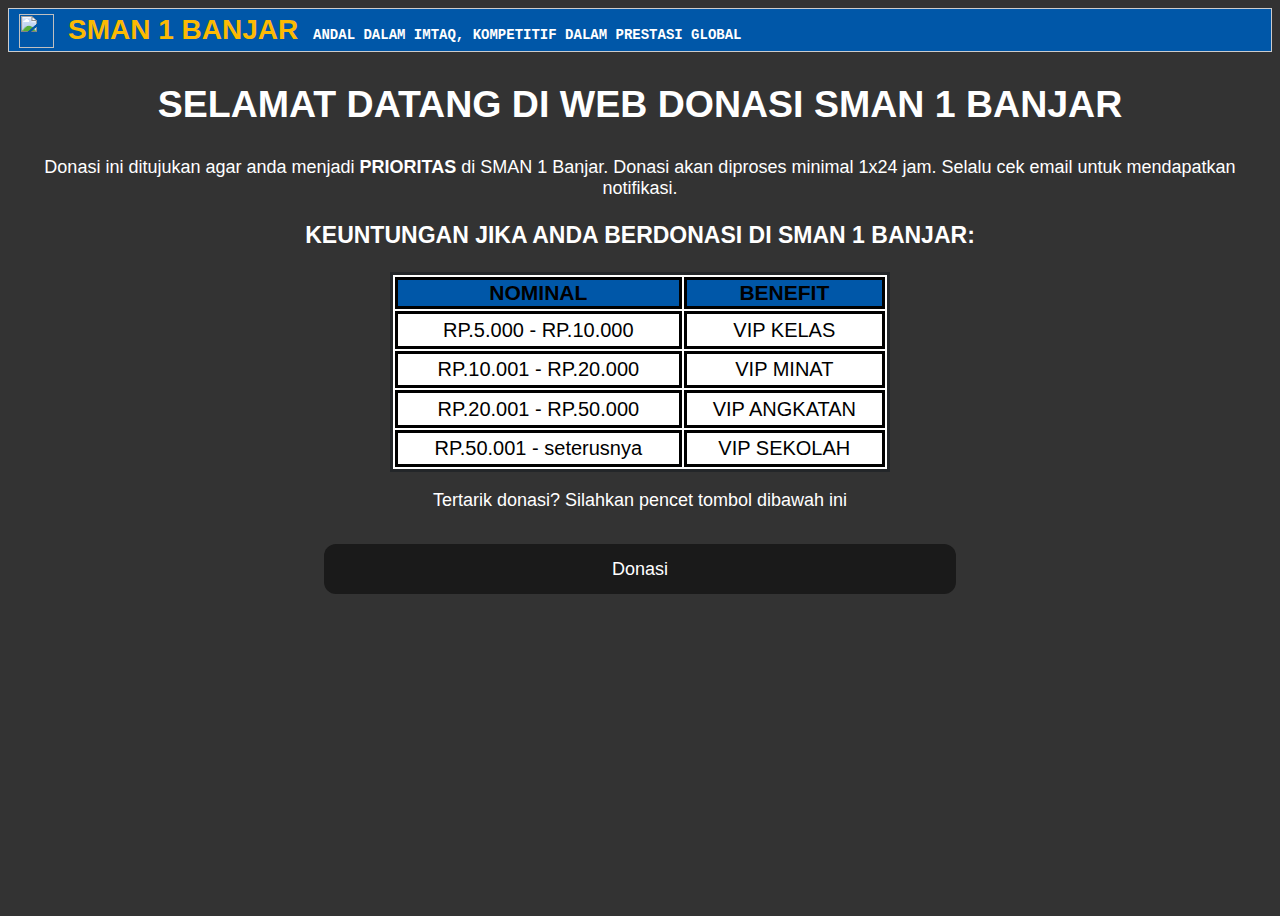
==== index.html @ 07e5adcb "V0.5" ====
<!DOCTYPE html>
<html lang="en">

<head>
	<title>DONASI SMAN 1 BANJAR</title>
</head>

<body>
	<div style="background:#0057a8;border:1px solid #ccc;padding:5px 10px;"><strong
			style="font-size: 28px;">&nbsp;&nbsp;<span style="color:#fcba03;"><span
					style="font-family:arial,helvetica,sans-serif;">SMAN 1 BANJAR&nbsp;</span></span><span
				style="color:#FFFFFF;"> <span style="font-family:arial,helvetica,sans-serif;"> <span
						style="font-size:14px;"> <tt>ANDAL DALAM IMTAQ, KOMPETITIF DALAM PRESTASI
							GLOBAL</tt></span></span></span></strong><span style="font-size:28px;"><strong><img alt=""
					src="http://sman1banjar.sch.id/new/media_library/images/3e8c36d9a46f1d332e6f7c3db9be0537.png"
					style="width: 35px; height: 34px; float: left;" /></strong></span></div>
	<!--ENDTOP-->

	<div style="text-align: center;">
		<div class="h1">
			<h2>SELAMAT DATANG DI WEB DONASI SMAN 1 BANJAR</h2>
		</div>
		<div class="parag">
			<p>Donasi ini ditujukan agar anda menjadi <strong><span>PRIORITAS</span></strong> di SMAN 1 Banjar. Donasi
				akan diproses minimal 1x24 jam. Selalu cek email untuk mendapatkan notifikasi.
			</p>
		</div>

		<div class="profit">
			<p>KEUNTUNGAN JIKA ANDA BERDONASI DI SMAN 1 BANJAR:</p>
		</div>

		<table align="center" class="BENEFIT">
			<thead>
				<tr>
					<th>NOMINAL</th>
					<th>BENEFIT</th>
				</tr>
			</thead>
			<tbody>
				<tr>
					<td>RP.5.000 - RP.10.000</td>
					<td>VIP KELAS</td>
				</tr>
				<tr>
					<td>RP.10.001 - RP.20.000</td>
					<td>VIP MINAT</td>
				</tr>
				<tr>
					<td>RP.20.001 - RP.50.000</td>
					<td>VIP ANGKATAN</td>
				</tr>
				<tr>
					<td>RP.50.001 - seterusnya</td>
					<td>VIP SEKOLAH</td>
				</tr>
			</tbody>
		</table>
		
		<div class="parag">
			<p>Tertarik donasi? Silahkan pencet tombol dibawah ini</p>
		</div>
		<button type="text" class="submit" onclick="window.location.href='donasi.html';">Donasi</button>
		</div>
	
</body>
<link href="css/styles.css" rel="stylesheet" />
<link href="favicon.ico" rel="shortcut icon" />

</html>
---- css/styles.css ----
body {
  background-color: #333333;
  justify-content: center;
  height: 100vh;
}

  .h1 {
  font-size: 25px;
  color:#FFFFFF;
  font-family: sans-serif;
  font-weight:bold
  }

  .parag {
    font-size: 18px;
    color: #FFFFFF;
    font-family: -apple-system, BlinkMacSystemFont, 'Segoe UI', Roboto, Oxygen, Ubuntu, Cantarell, 'Open Sans', 'Helvetica Neue', sans-serif;
    font-weight: 500;
  }

  .profit {
    font-size: 23px;
    color:#FFFFFF;
    font-family: -apple-system, BlinkMacSystemFont, 'Segoe UI', Roboto, Oxygen, Ubuntu, Cantarell, 'Open Sans', 'Helvetica Neue', sans-serif;
    font-weight: 600;
  }

  .submit {
    background-color: #1A1A1A;
    border-radius: 12px;
    border: 0;
    box-sizing: border-box;
    color:#FFFFFF;
    cursor: pointer;
    font-size: 18px;
    height: 50px;
    margin-top: 15px;
    text-align: center;
    width: 50%;
  }

table.BENEFIT {
  font-family: Arial, Helvetica, sans-serif;
  border: 3px solid #232629;
  background-color: #FFFFFF;
  width: 500px;
  height: 200px;
}
table.BENEFIT td, table.BENEFIT th {
  border: 3px solid #000000;
}
table.BENEFIT tbody td {
  font-size: 20px;
}
table.BENEFIT thead {
  background: #0057A8;
}
table.BENEFIT thead th {
  font-size: 21px;
  font-weight: bold;
  color: #000000;
}


label {
  display: block;
  font: 1rem 'Fira Sans', sans-serif;
}

input,
label {
  margin: .4rem 0;
}


/* Add a black background color to the top navigation */
.topnav {
  background-color: #0057a8;
  overflow: hidden;
}

/* Style the links inside the navigation bar */
.topnav a {
  float: left;
  color: #f2f2f2;
  text-align: center;
  padding: 14px 16px;
  text-decoration: none;
  font-size: 17px;
}

/* Change the color of links on hover */
.topnav a:hover {
  background-color: #ddd;
  color: black;
}

/* Add a color to the active/current link */
.topnav a.active {
  background-color: #0057a8;
  color: white;
}

.logo-image{
  width: 46px;
  height: 46px;
  overflow: show;
  margin-top: -6px;
}
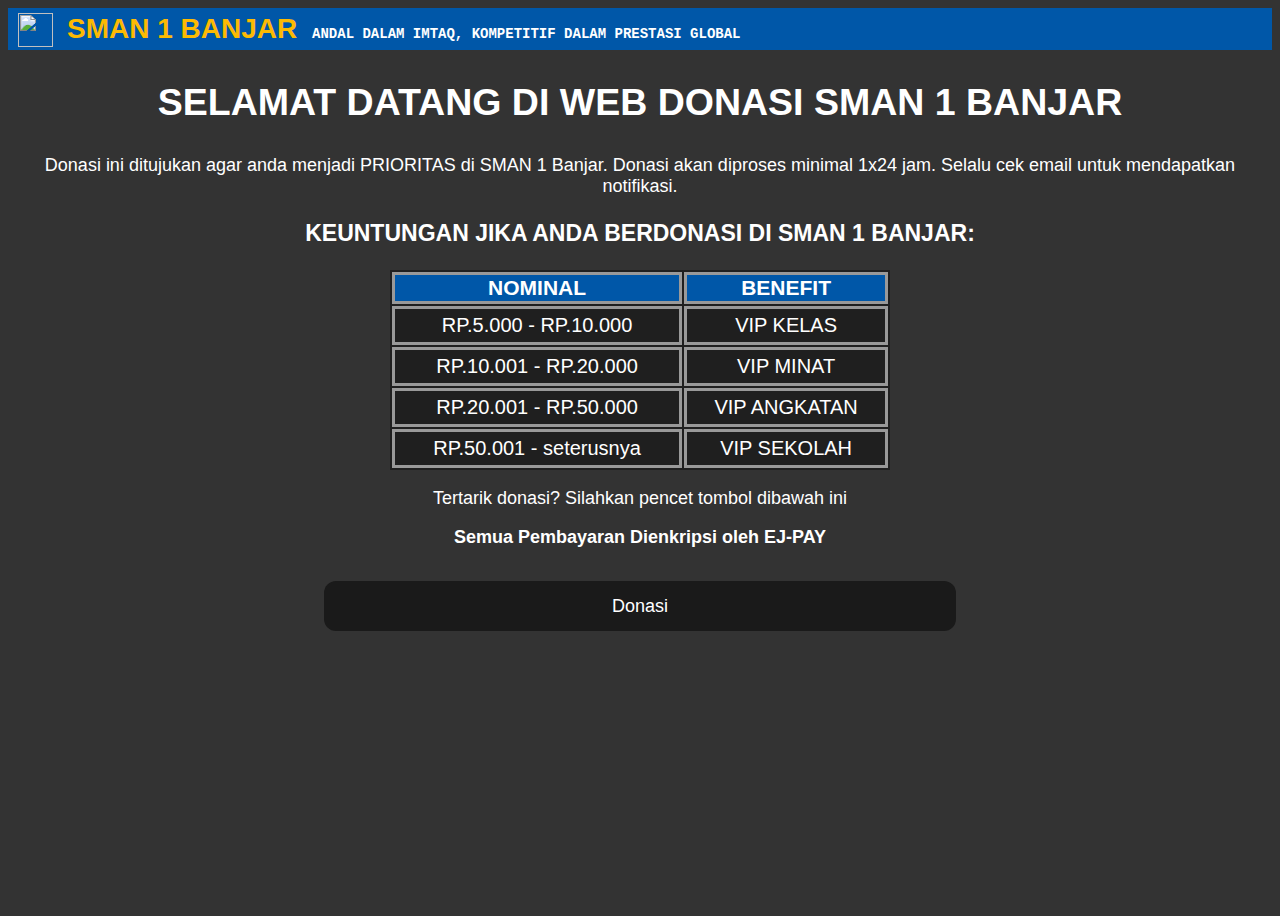
==== commit 2bef5414: "V0.6" ====
--- a/index.html
+++ b/index.html
@@ -6,7 +6,7 @@
 </head>
 
 <body>
-	<div style="background:#0057a8;border:1px solid #ccc;padding:5px 10px;"><strong
+	<div style="background:#0057a8;border:0px solid #ccc;padding:5px 10px;"><strong
 			style="font-size: 28px;">&nbsp;&nbsp;<span style="color:#fcba03;"><span
 					style="font-family:arial,helvetica,sans-serif;">SMAN 1 BANJAR&nbsp;</span></span><span
 				style="color:#FFFFFF;"> <span style="font-family:arial,helvetica,sans-serif;"> <span
@@ -59,12 +59,14 @@
 		
 		<div class="parag">
 			<p>Tertarik donasi? Silahkan pencet tombol dibawah ini</p>
+			
+			<p class="parag-1">Semua Pembayaran Dienkripsi oleh EJ-PAY</p>
 		</div>
 		<button type="text" class="submit" onclick="window.location.href='donasi.html';">Donasi</button>
 		</div>
-	
+
 </body>
 <link href="css/styles.css" rel="stylesheet" />
-<link href="favicon.ico" rel="shortcut icon" />
+<link href="/favicon.ico" rel="shortcut icon" />
 
 </html>--- a/css/styles.css
+++ b/css/styles.css
@@ -15,7 +15,7 @@
     font-size: 18px;
     color: #FFFFFF;
     font-family: -apple-system, BlinkMacSystemFont, 'Segoe UI', Roboto, Oxygen, Ubuntu, Cantarell, 'Open Sans', 'Helvetica Neue', sans-serif;
-    font-weight: 500;
+    font-weight:lighter;
   }
 
   .profit {
@@ -25,6 +25,17 @@
     font-weight: 600;
   }
 
+  .bottom {
+    color: #eee;
+    font-weight: 600;
+    font-family: sans-serif;
+    margin-top:7%;
+  }
+  .parag-1 {
+    font-weight: bold;
+  }
+
+  
   .submit {
     background-color: #1A1A1A;
     border-radius: 12px;
@@ -41,16 +52,16 @@
 
 table.BENEFIT {
   font-family: Arial, Helvetica, sans-serif;
-  border: 3px solid #232629;
-  background-color: #FFFFFF;
+  background-color: #1F1F1F;
   width: 500px;
   height: 200px;
 }
 table.BENEFIT td, table.BENEFIT th {
-  border: 3px solid #000000;
+  border: 3px solid #999999;
 }
 table.BENEFIT tbody td {
   font-size: 20px;
+  color: #ffffff;
 }
 table.BENEFIT thead {
   background: #0057A8;
@@ -58,7 +69,7 @@
 table.BENEFIT thead th {
   font-size: 21px;
   font-weight: bold;
-  color: #000000;
+  color: #ffffff;
 }
 
 
@@ -106,4 +117,5 @@
   height: 46px;
   overflow: show;
   margin-top: -6px;
-}+}
+
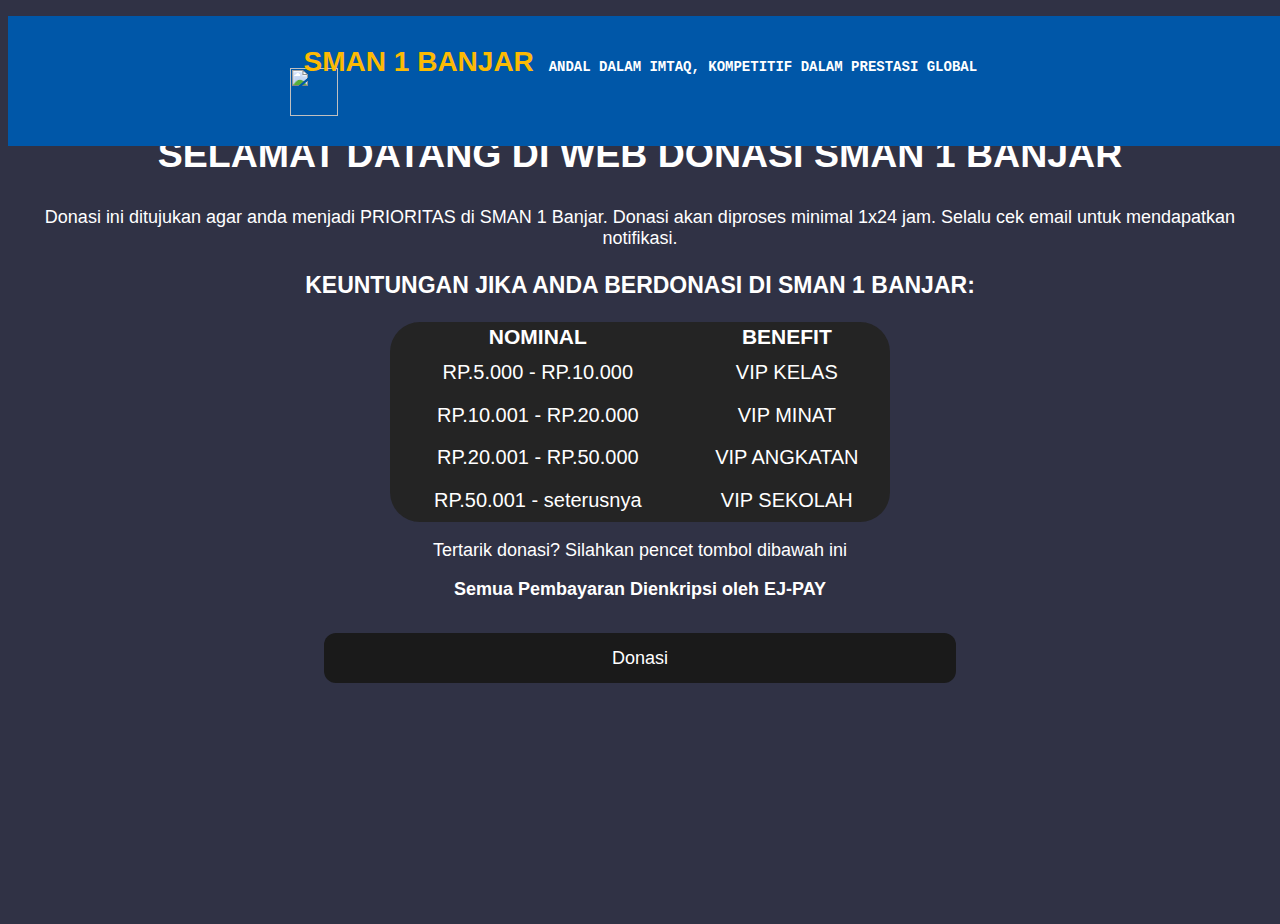
==== commit 2cd1f138: "V0.7" ====
--- a/index.html
+++ b/index.html
@@ -6,15 +6,19 @@
 </head>
 
 <body>
-	<div style="background:#0057a8;border:0px solid #ccc;padding:5px 10px;"><strong
+	<div style="justify-content: center; position:absolute; background:#0057a8;border:0px solid #ccc;padding:30px 22%;"><strong
 			style="font-size: 28px;">&nbsp;&nbsp;<span style="color:#fcba03;"><span
-					style="font-family:arial,helvetica,sans-serif;">SMAN 1 BANJAR&nbsp;</span></span><span
+					style="position:relative ; font-family:arial,helvetica,sans-serif;">SMAN 1 BANJAR&nbsp;</span></span><span
 				style="color:#FFFFFF;"> <span style="font-family:arial,helvetica,sans-serif;"> <span
 						style="font-size:14px;"> <tt>ANDAL DALAM IMTAQ, KOMPETITIF DALAM PRESTASI
 							GLOBAL</tt></span></span></span></strong><span style="font-size:28px;"><strong><img alt=""
 					src="http://sman1banjar.sch.id/new/media_library/images/3e8c36d9a46f1d332e6f7c3db9be0537.png"
-					style="width: 35px; height: 34px; float: left;" /></strong></span></div>
+					style="margin-top: -10px; width: 48px; height: 48px; float: left;" /></strong></span></div>
 	<!--ENDTOP-->
+	<p>&nbsp;</p>
+	<p>&nbsp;</p>
+	<p>&nbsp;</p>
+
 
 	<div style="text-align: center;">
 		<div class="h1">
--- a/css/styles.css
+++ b/css/styles.css
@@ -1,6 +1,5 @@
 body {
-  background-color: #333333;
-  justify-content: center;
+  background-color: #303245;
   height: 100vh;
 }
 
@@ -52,19 +51,15 @@
 
 table.BENEFIT {
   font-family: Arial, Helvetica, sans-serif;
-  background-color: #1F1F1F;
+  background-color: #242424;
   width: 500px;
   height: 200px;
+  border-radius: 30px;
 }
-table.BENEFIT td, table.BENEFIT th {
-  border: 3px solid #999999;
-}
+
 table.BENEFIT tbody td {
   font-size: 20px;
   color: #ffffff;
-}
-table.BENEFIT thead {
-  background: #0057A8;
 }
 table.BENEFIT thead th {
   font-size: 21px;
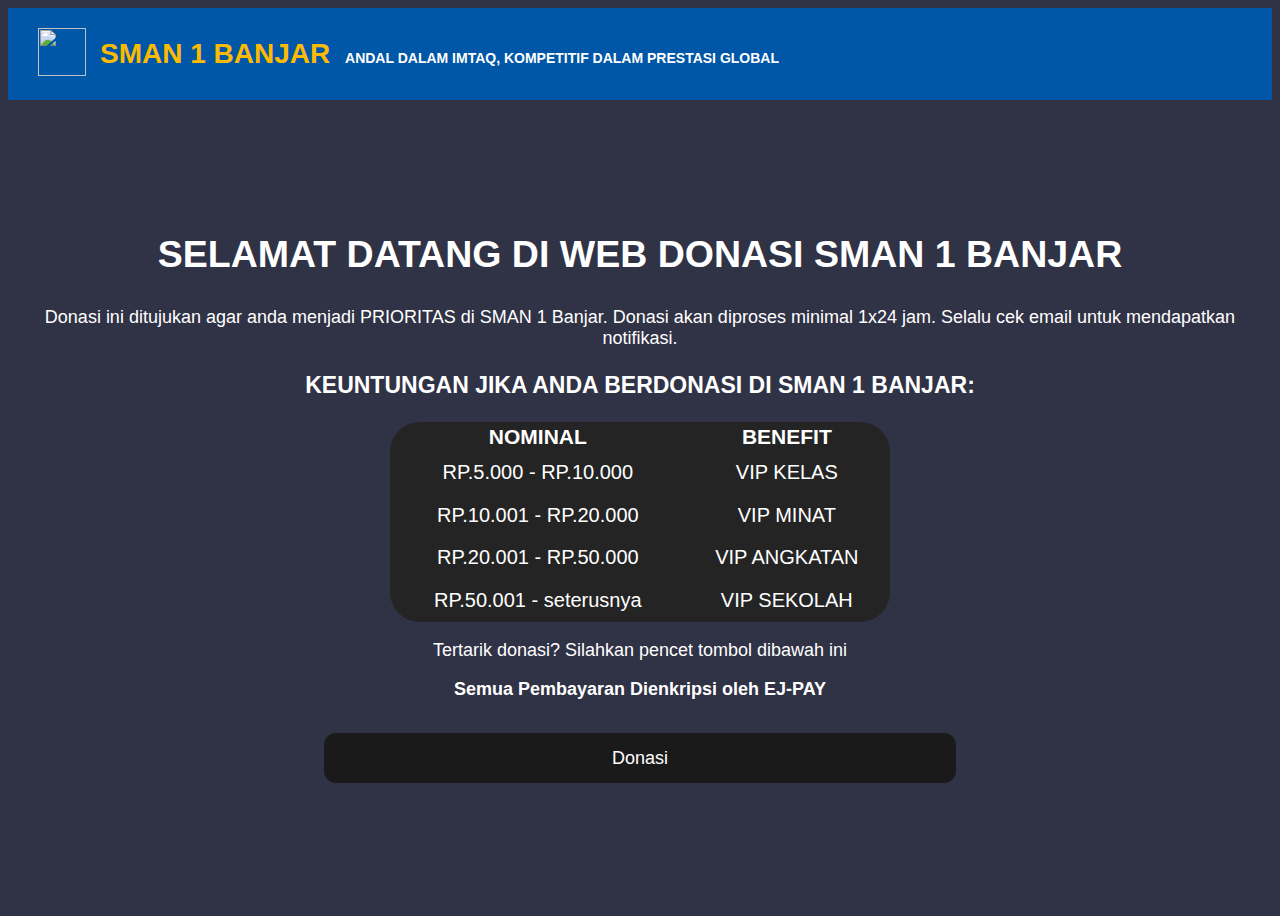
==== commit 8774935e: "trying port style to css" ====
--- a/index.html
+++ b/index.html
@@ -6,14 +6,15 @@
 </head>
 
 <body>
-	<div style="justify-content: center; position:absolute; background:#0057a8;border:0px solid #ccc;padding:30px 22%;"><strong
+	<div style="justify-content: center; position:relative; background:#0057a8;border:0px solid #ccc;padding: 30px"><strong
 			style="font-size: 28px;">&nbsp;&nbsp;<span style="color:#fcba03;"><span
-					style="position:relative ; font-family:arial,helvetica,sans-serif;">SMAN 1 BANJAR&nbsp;</span></span><span
-				style="color:#FFFFFF;"> <span style="font-family:arial,helvetica,sans-serif;"> <span
-						style="font-size:14px;"> <tt>ANDAL DALAM IMTAQ, KOMPETITIF DALAM PRESTASI
-							GLOBAL</tt></span></span></span></strong><span style="font-size:28px;"><strong><img alt=""
+					style="position:relative ; font-family:-apple-system, BlinkMacSystemFont, 'Segoe UI', Roboto, Oxygen, Ubuntu, Cantarell, 'Open Sans', 'Helvetica Neue', sans-serif;">SMAN 1 BANJAR&nbsp;</span></span><span
+				style="color:#FFFFFF;"> <span style="font-family:-apple-system, BlinkMacSystemFont, 'Segoe UI', Roboto, Oxygen, Ubuntu, Cantarell, 'Open Sans', 'Helvetica Neue', sans-serif"> <span
+						style="font-size:14px;">ANDAL DALAM IMTAQ, KOMPETITIF DALAM PRESTASI
+							GLOBAL</span></span></span></strong><span style="font-size:28px;"><strong><img alt=""
 					src="http://sman1banjar.sch.id/new/media_library/images/3e8c36d9a46f1d332e6f7c3db9be0537.png"
-					style="margin-top: -10px; width: 48px; height: 48px; float: left;" /></strong></span></div>
+					style="position: relative; margin-top: -10px; width: 48px; height: 48px; float: left;" /></strong></span></div>
+
 	<!--ENDTOP-->
 	<p>&nbsp;</p>
 	<p>&nbsp;</p>
--- a/css/styles.css
+++ b/css/styles.css
@@ -2,11 +2,33 @@
   background-color: #303245;
   height: 100vh;
 }
+  .topnav {
+    position: absolute;
+    background: #0057a8;
+    padding: 30px 45%;
+
+  }
+  .topnav-logo {
+    
+    margin-top: -10px;
+    width: 48px;
+    height: 48px;
+    float: left;
+  }
+  .topnav-smansa {
+    position: relative;
+    justify-content: left;
+    font-family: -apple-system, BlinkMacSystemFont, 'Segoe UI', Roboto, Oxygen, Ubuntu, Cantarell, 'Open Sans', 'Helvetica Neue', sans-serif;
+    font-weight: bolder;
+    font-size: 28px;
+    color: #fcba03;
+    margin-left: 100px;
+  }
 
   .h1 {
   font-size: 25px;
   color:#FFFFFF;
-  font-family: sans-serif;
+  font-family: -apple-system, BlinkMacSystemFont, 'Segoe UI', Roboto, Oxygen, Ubuntu, Cantarell, 'Open Sans', 'Helvetica Neue', sans-serif;
   font-weight:bold
   }
 
@@ -78,39 +100,3 @@
   margin: .4rem 0;
 }
 
-
-/* Add a black background color to the top navigation */
-.topnav {
-  background-color: #0057a8;
-  overflow: hidden;
-}
-
-/* Style the links inside the navigation bar */
-.topnav a {
-  float: left;
-  color: #f2f2f2;
-  text-align: center;
-  padding: 14px 16px;
-  text-decoration: none;
-  font-size: 17px;
-}
-
-/* Change the color of links on hover */
-.topnav a:hover {
-  background-color: #ddd;
-  color: black;
-}
-
-/* Add a color to the active/current link */
-.topnav a.active {
-  background-color: #0057a8;
-  color: white;
-}
-
-.logo-image{
-  width: 46px;
-  height: 46px;
-  overflow: show;
-  margin-top: -6px;
-}
-
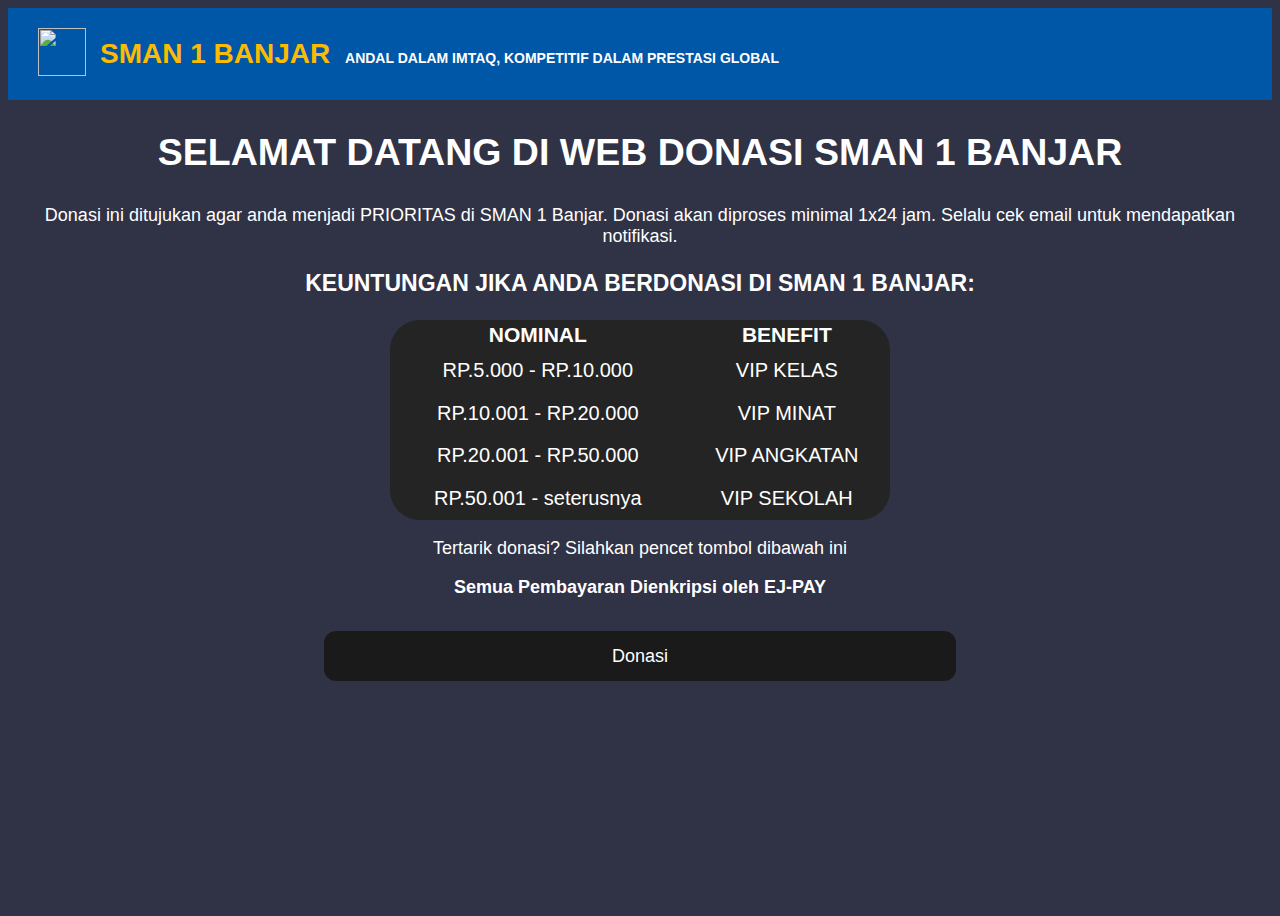
==== commit 93bd7799: "some changes" ====
--- a/index.html
+++ b/index.html
@@ -2,24 +2,22 @@
 <html lang="en">
 
 <head>
+	<meta charset="UTF-8">
+	<meta content="width=device-width, initial-scale=1.0" name="viewport">
 	<title>DONASI SMAN 1 BANJAR</title>
 </head>
 
 <body>
-	<div style="justify-content: center; position:relative; background:#0057a8;border:0px solid #ccc;padding: 30px"><strong
+	<div style="position:relative; background:#0057a8;border:0px solid #ccc;padding: 30px"><strong
 			style="font-size: 28px;">&nbsp;&nbsp;<span style="color:#fcba03;"><span
 					style="position:relative ; font-family:-apple-system, BlinkMacSystemFont, 'Segoe UI', Roboto, Oxygen, Ubuntu, Cantarell, 'Open Sans', 'Helvetica Neue', sans-serif;">SMAN 1 BANJAR&nbsp;</span></span><span
 				style="color:#FFFFFF;"> <span style="font-family:-apple-system, BlinkMacSystemFont, 'Segoe UI', Roboto, Oxygen, Ubuntu, Cantarell, 'Open Sans', 'Helvetica Neue', sans-serif"> <span
 						style="font-size:14px;">ANDAL DALAM IMTAQ, KOMPETITIF DALAM PRESTASI
 							GLOBAL</span></span></span></strong><span style="font-size:28px;"><strong><img alt=""
 					src="http://sman1banjar.sch.id/new/media_library/images/3e8c36d9a46f1d332e6f7c3db9be0537.png"
-					style="position: relative; margin-top: -10px; width: 48px; height: 48px; float: left;" /></strong></span></div>
+					style="position:relative; margin-top: -10px; width: 48px; height: 48px; float:left;" /></strong></span></div>
 
 	<!--ENDTOP-->
-	<p>&nbsp;</p>
-	<p>&nbsp;</p>
-	<p>&nbsp;</p>
-
 
 	<div style="text-align: center;">
 		<div class="h1">
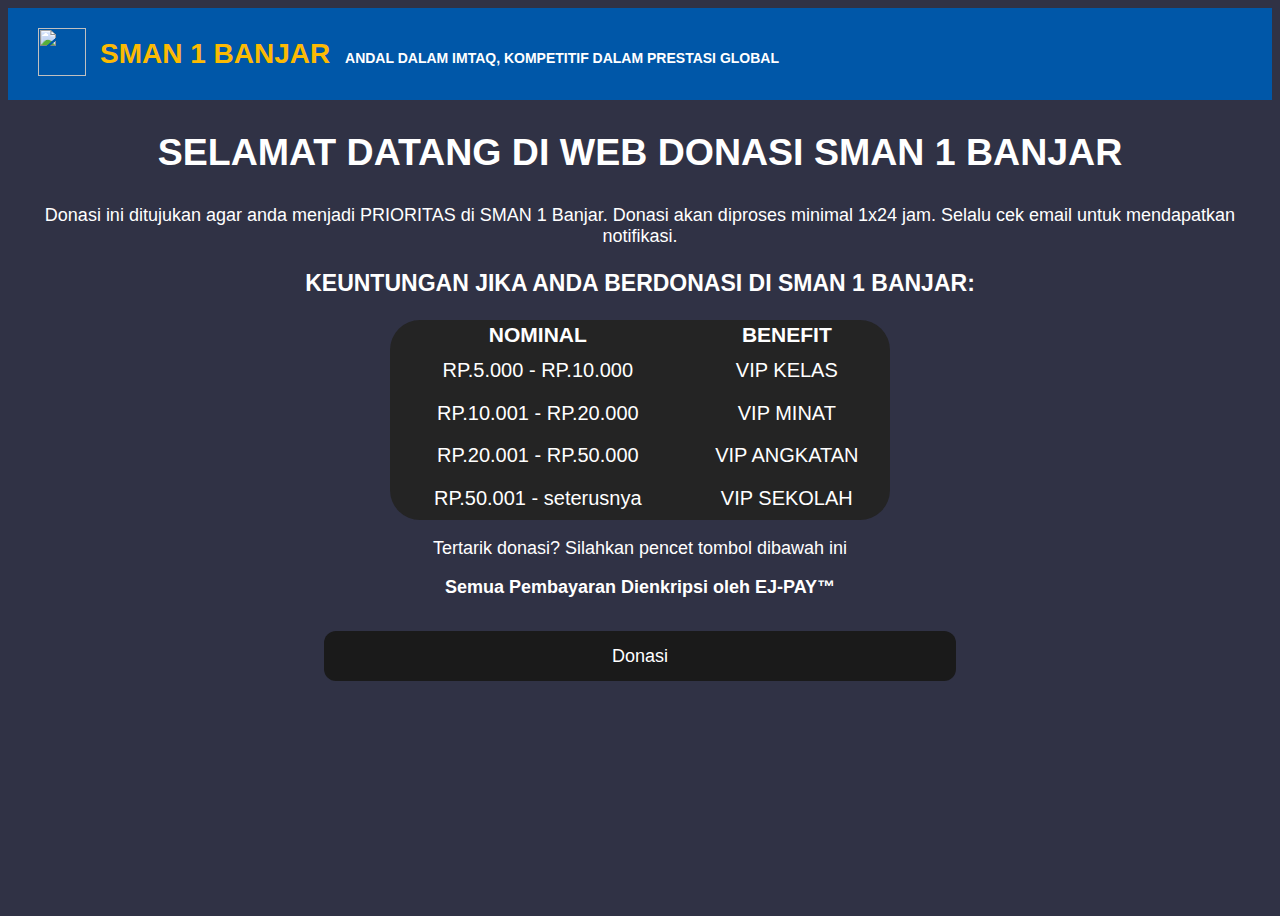
==== commit dcc4be11: "minor fix" ====
--- a/index.html
+++ b/index.html
@@ -63,7 +63,7 @@
 		<div class="parag">
 			<p>Tertarik donasi? Silahkan pencet tombol dibawah ini</p>
 			
-			<p class="parag-1">Semua Pembayaran Dienkripsi oleh EJ-PAY</p>
+			<p class="parag-1">Semua Pembayaran Dienkripsi oleh EJ-PAY™</p>
 		</div>
 		<button type="text" class="submit" onclick="window.location.href='donasi.html';">Donasi</button>
 		</div>
--- a/css/styles.css
+++ b/css/styles.css
@@ -3,7 +3,7 @@
   height: 100vh;
 }
   .topnav {
-    position: absolute;
+    position: relative;
     background: #0057a8;
     padding: 30px 45%;
 
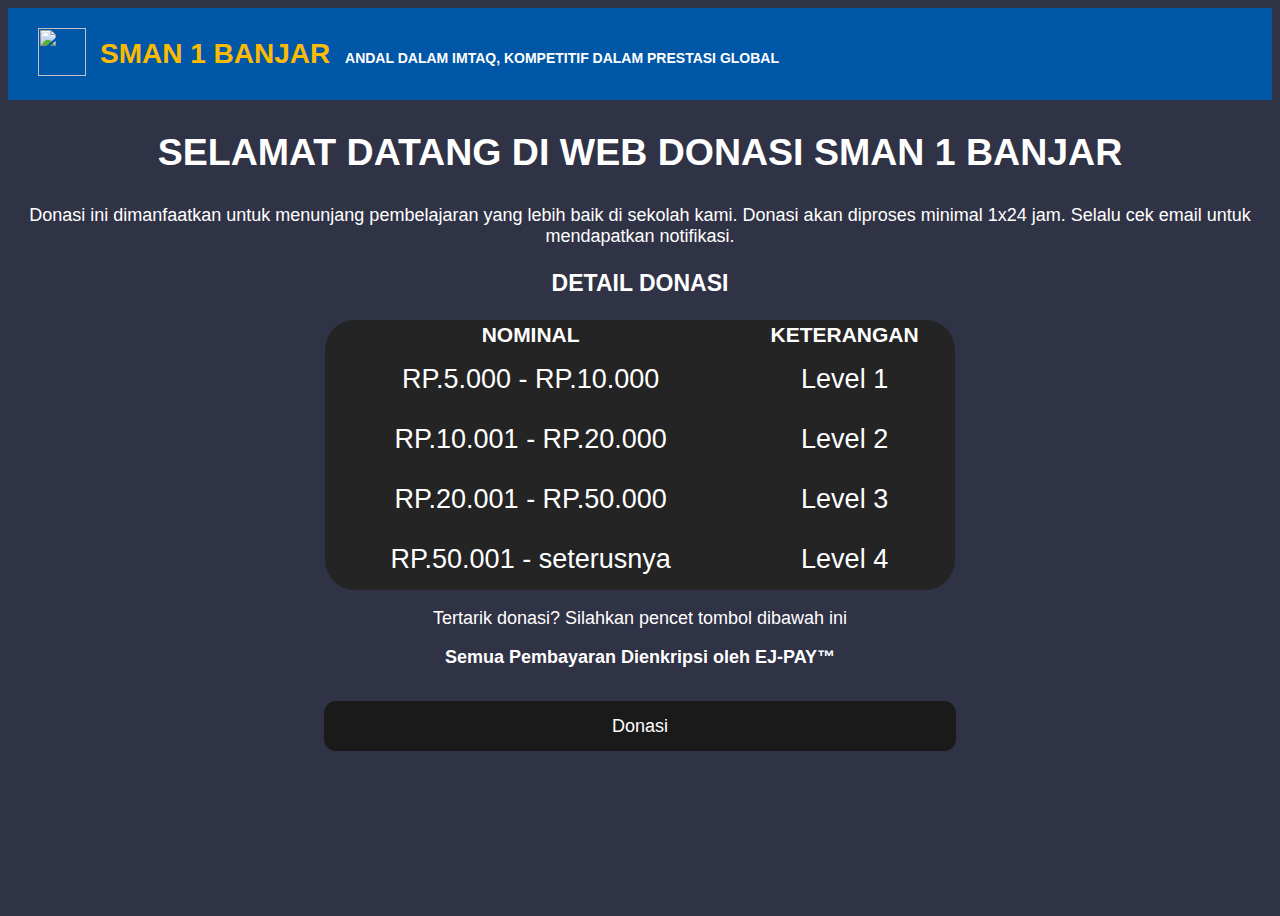
==== commit 2f869f77: "make it friendly" ====
--- a/index.html
+++ b/index.html
@@ -11,7 +11,7 @@
 	<div style="position:relative; background:#0057a8;border:0px solid #ccc;padding: 30px"><strong
 			style="font-size: 28px;">&nbsp;&nbsp;<span style="color:#fcba03;"><span
 					style="position:relative ; font-family:-apple-system, BlinkMacSystemFont, 'Segoe UI', Roboto, Oxygen, Ubuntu, Cantarell, 'Open Sans', 'Helvetica Neue', sans-serif;">SMAN 1 BANJAR&nbsp;</span></span><span
-				style="color:#FFFFFF;"> <span style="font-family:-apple-system, BlinkMacSystemFont, 'Segoe UI', Roboto, Oxygen, Ubuntu, Cantarell, 'Open Sans', 'Helvetica Neue', sans-serif"> <span
+				style="color:#FFFFFF;"> <span style="position: relative; font-family:-apple-system, BlinkMacSystemFont, 'Segoe UI', Roboto, Oxygen, Ubuntu, Cantarell, 'Open Sans', 'Helvetica Neue', sans-serif"> <span
 						style="font-size:14px;">ANDAL DALAM IMTAQ, KOMPETITIF DALAM PRESTASI
 							GLOBAL</span></span></span></strong><span style="font-size:28px;"><strong><img alt=""
 					src="http://sman1banjar.sch.id/new/media_library/images/3e8c36d9a46f1d332e6f7c3db9be0537.png"
@@ -24,38 +24,38 @@
 			<h2>SELAMAT DATANG DI WEB DONASI SMAN 1 BANJAR</h2>
 		</div>
 		<div class="parag">
-			<p>Donasi ini ditujukan agar anda menjadi <strong><span>PRIORITAS</span></strong> di SMAN 1 Banjar. Donasi
-				akan diproses minimal 1x24 jam. Selalu cek email untuk mendapatkan notifikasi.
+			<p>Donasi ini dimanfaatkan untuk menunjang pembelajaran yang lebih baik di sekolah kami. Donasi akan diproses minimal 1x24 jam. Selalu cek email untuk mendapatkan notifikasi.
 			</p>
 		</div>
 
 		<div class="profit">
-			<p>KEUNTUNGAN JIKA ANDA BERDONASI DI SMAN 1 BANJAR:</p>
+			<p>DETAIL DONASI</p>
 		</div>
 
 		<table align="center" class="BENEFIT">
 			<thead>
 				<tr>
 					<th>NOMINAL</th>
-					<th>BENEFIT</th>
+					<th>KETERANGAN
+					</th>
 				</tr>
 			</thead>
 			<tbody>
 				<tr>
 					<td>RP.5.000 - RP.10.000</td>
-					<td>VIP KELAS</td>
+					<td>Level 1</td>
 				</tr>
 				<tr>
 					<td>RP.10.001 - RP.20.000</td>
-					<td>VIP MINAT</td>
+					<td>Level 2</td>
 				</tr>
 				<tr>
 					<td>RP.20.001 - RP.50.000</td>
-					<td>VIP ANGKATAN</td>
+					<td>Level 3</td>
 				</tr>
 				<tr>
 					<td>RP.50.001 - seterusnya</td>
-					<td>VIP SEKOLAH</td>
+					<td>Level 4</td>
 				</tr>
 			</tbody>
 		</table>
@@ -72,4 +72,4 @@
 <link href="css/styles.css" rel="stylesheet" />
 <link href="/favicon.ico" rel="shortcut icon" />
 
-</html>+</html>
--- a/css/styles.css
+++ b/css/styles.css
@@ -74,19 +74,22 @@
 table.BENEFIT {
   font-family: Arial, Helvetica, sans-serif;
   background-color: #242424;
-  width: 500px;
-  height: 200px;
+  width:70vh;
+  height:30vh;
   border-radius: 30px;
+  position:relative;
 }
 
 table.BENEFIT tbody td {
-  font-size: 20px;
+  font-size: 3vh;
   color: #ffffff;
+  margin-top:auto;
 }
 table.BENEFIT thead th {
   font-size: 21px;
   font-weight: bold;
   color: #ffffff;
+  margin-top: ;
 }
 
 
